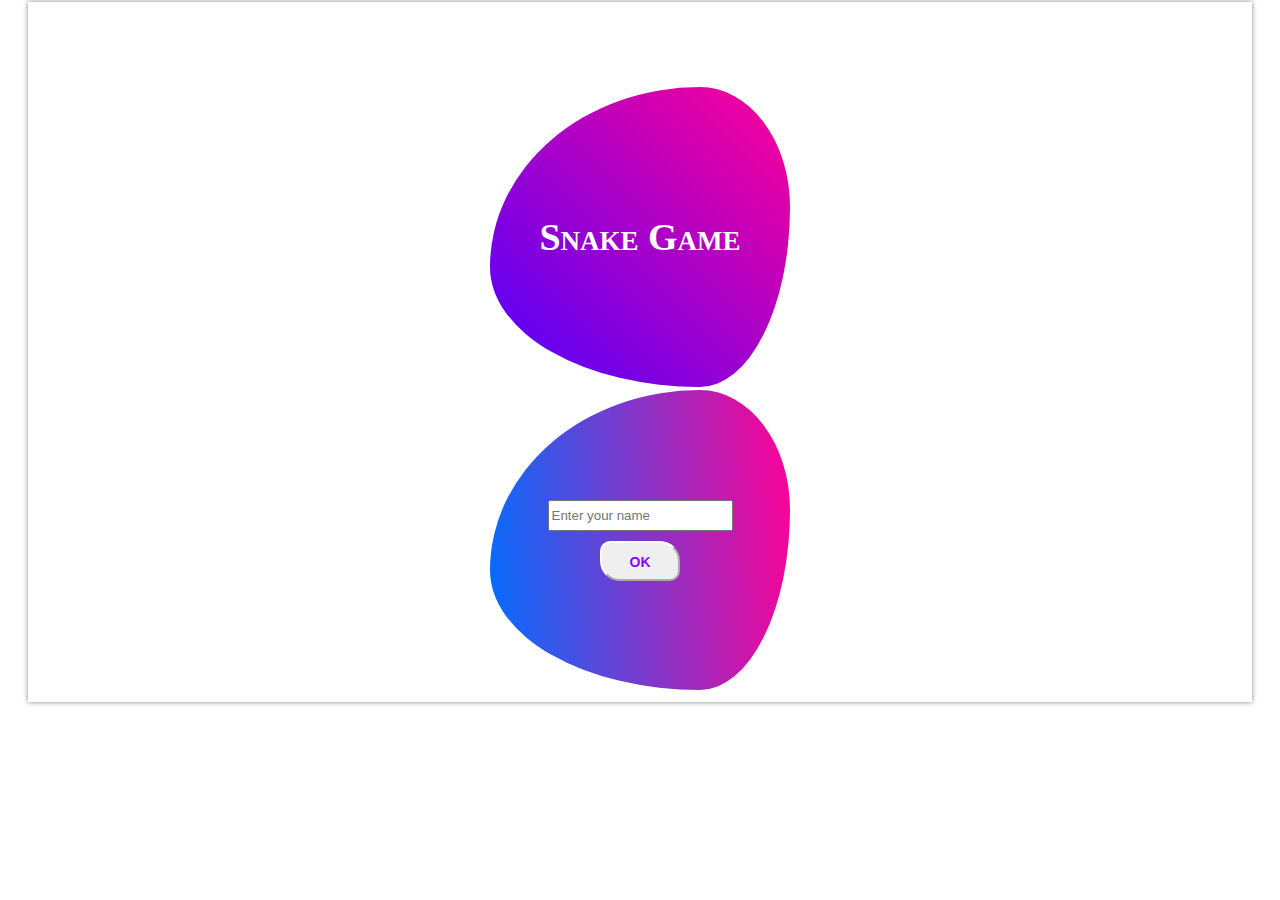
==== index.html @ 86b36ef9 "snake game" ====
<!DOCTYPE html>
<html lang="en">

<head>
    <meta charset="UTF-8">
    <meta http-equiv="X-UA-Compatible" content="IE=edge">
    <meta name="viewport" content="width=device-width, initial-scale=1.0">
    <title>Document</title>
    <style>
        body {
            padding: 0;
            margin: 2px;
            /* background-color: rgb(247, 14, 235); */
            color: red;
        }

        .container {
            display: flex;
            justify-content: center;
            align-items: center;
            flex-direction: column;
            box-shadow: 0 0 5px gray;
            /* border : 3px solid blue; */
            margin: auto;
            width: 96%;
            height: 700px;
        }

        .container .item {
            width: 90%;
            height: 40px;
            border: 1px solid rgb(140, 0, 255);
            ;
            margin-top: 10px;
            text-align: center;
            line-height: 40px;
            font-size: 22px;
            color: rgb(140, 0, 255);
            font-weight: bold;
            user-select: none;

        }

        .container .item:hover {
            background-color: rgba(196, 181, 181, .2);
            color: rgb(255, 0, 0);
        }

        .container .i1 {
            height: 300px;
            width: 300px;
            line-height: 300px;
            align-self: flex-stat;
            position: relative;
            border: 0px solid red;
            font-size: 38px;
            color: white;
            top: -120px;
            font-variant: small-caps;
            font-weight: bold;
            background-color: rgb(140, 0, 255);
            background-image: linear-gradient(45deg,rgb(76, 0, 255),  rgb(255, 0, 149));
            /* border-radius: 110px 120px 150px 90px; */
            border-radius: 70% 30% 30% 70% / 60% 40% 60% 40%;
            /* border:10px solid; */
            /* border-image:linear-gradient(45deg,red,blue) 10; */
        }
        
        .container .i1:hover {
            background-color: rgb(140, 0, 255);
            background-image: linear-gradient(45deg,rgba(76, 0, 255, .3),  rgb(255, 0, 149));
            color : rgb(217, 255, 0);
        }

        .container .i4 {
            position: absolute;
            bottom: 20px;
            font-variant: small-caps;
        }

        div a {
            text-decoration: none;
        }
    </style>
</head>

<body onload="login()">
    <div class="container">
        <div class='item i1'> <span>Snake Game </span>  </div>
        <a class='item i2' href='SnakeUpdate.html'> Start Game </a>
        <a class='item i3' href='#'> High Score </a>
        <span class='i4'> <strong> </strong <span>
    </div>

    <script>
        document.querySelector('.i3').addEventListener('click', (event) => {
            let b = login();
            if (b) {
                document.querySelector('span strong').innerHTML = 'High Score : ' + getScore();
                setTimeout(() => {
                    document.querySelector('span strong').innerHTML = '';
                }, 2000)
            }
        })

        let anchors = document.querySelectorAll('.container a');
        function login() {
            let name = localStorage.getItem('name');
            if (name == null) {
                anchors.forEach(function (arr, i) {
                    arr.style.display = 'none';
                })

                loginDialog();
                return false;
            } else {
                return true;
            }
        }

        function loginDialog() {
            let documentFragment = document.createDocumentFragment();
            let div = document.createElement('div');
            div.id = 'dialog';
            // document.body.style.backgroundColor = 'red';
            Object.assign(div.style, {
                backgroundColor: 'rgb(140, 0, 255)',
                backgroundImage :  'linear-gradient(85deg, rgb(0, 110, 255),  rgb(255, 0, 149))',
                height: '300px',
                width: '300px',
                position: 'absolute',
                zIndex: '3',
                top: '60%',
                left: '50%',
                transform: 'translate(-50%, -50%)',
                transition: 'all 0.3s linear',
                display: 'flex',
                'justify-content': 'center',
                'align-items': 'center',
                'flex-direction': 'column',
                borderRadius: '70% 30% 30% 70% / 60% 40% 60% 40%',
                // boxShadow: '0 0 5px 3px rgba(140, 0, 255, .6)',
            })
            let username = document.createElement('input');
            username.type = 'text';
            username.placeholder = 'Enter your name'
            Object.assign(username.style, {
                position: 'relative',
                height: '25px',
                'outline-style': 'none',
                marginBottom: '10px',
            })

            let ok_btn = document.createElement('input');
            ok_btn.type = 'button';
            ok_btn.value = 'ok';

            Object.assign(ok_btn.style, {
                position: 'relative',
                height: '40px',
                borderColor: 'white',
                width: '80px',
                borderRadius: '10px 20px',
                color: 'rgb(140, 0, 255)',
                fontWeight: 'bold',
                fontSize: ' 20px',
                'font-variant': 'small-caps',

            })
            ok_btn.addEventListener('click', (event) => {
                let value = username.value;
                if (value == '') {
                    alert('Please enter user name');
                } else {
                    localStorage.setItem('name', value);
                    localStorage.setItem('high_score', 0);
                    document.body.removeChild(div);

                    // show buttons
                    anchors.forEach(function (arr, i) {
                    arr.style.display = 'block';
                })
                }
                console.log('button clicked', typeof value);
            })
            div.appendChild(username)
            div.appendChild(ok_btn);
            documentFragment.appendChild(div);
            document.body.appendChild(documentFragment);
        }

        function getScore() {
            return localStorage.getItem('high_score');
        }

        function setScore(score) {
            localStorage.setItem('high_score', score);
        }
    </script>
</body>

</html>
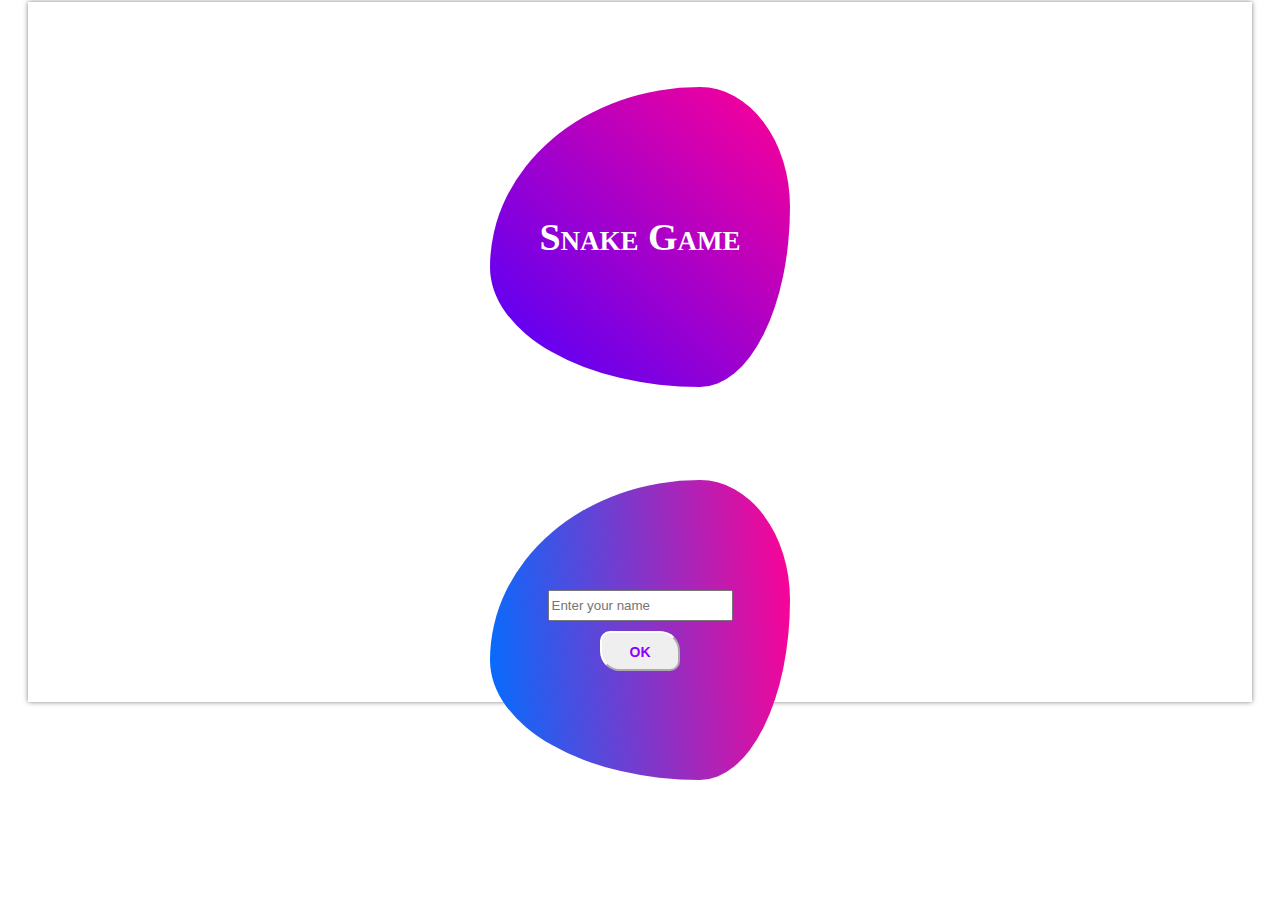
==== commit da330a70: "Update index.html" ====
--- a/index.html
+++ b/index.html
@@ -130,7 +130,7 @@
                 width: '300px',
                 position: 'absolute',
                 zIndex: '3',
-                top: '60%',
+                top: '70%',
                 left: '50%',
                 transform: 'translate(-50%, -50%)',
                 transition: 'all 0.3s linear',
